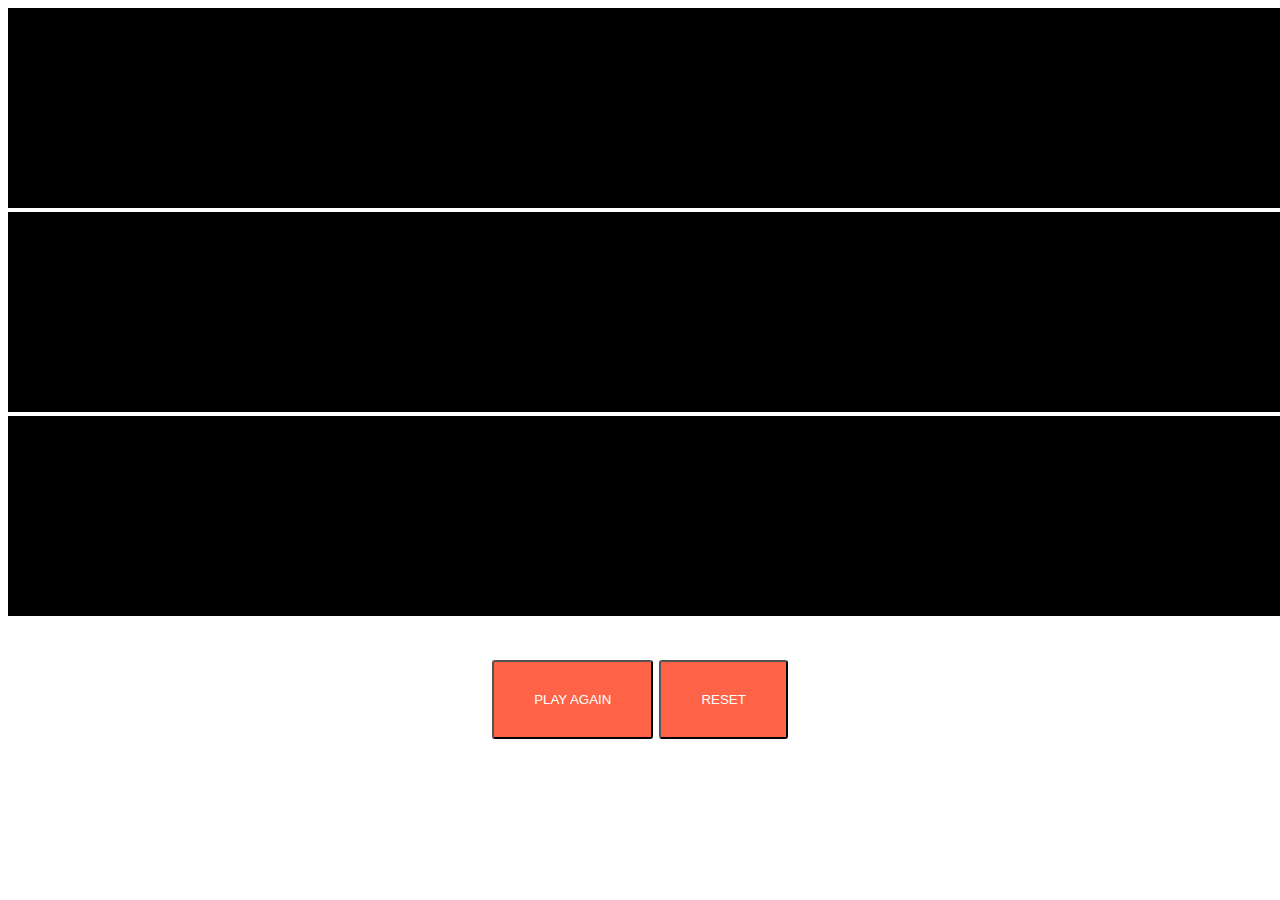
==== match.html @ b47b5de6 "'first'" ====
<!DOCTYPE html>
<html lang="en">

<head>
    <meta charset="UTF-8">
    <meta name="viewport" content="width=device-width, initial-scale=1.0">
    <title>Document</title>
    <style>
        body {
            text-align: center;
            font-size: 1.5rem;
        }
        
        .container {
            display: grid;
            grid-template-columns: repeat(6, 1fr);
            justify-items: stretch;
        }
        
        img {
            width: 240px;
            height: 200px;
            filter: brightness(0%);
            padding-bottom: 4px;
        }
        
        .btn {
            margin-top: 40px;
            padding: 30px 40px;
            color: white;
            background: tomato;
            border-radius: 3px;
        }
        
        p {
            background-color: tomato;
            color: white;
        }
    </style>
</head>

<body>
    <div class="container">
        <img class="img" id="ramp" src="ramp logo.jpeg" alt="">
        <img class="img" id="ramp" src="ramp logo.jpeg" alt="">
        <img class="img" id="platypus" src="platypus.jpg" alt="">
        <img class="img" id="platypus" src="platypus.jpg" alt="">
        <img class="img" id="mhp" src="mhp.jpg" alt="">
        <img class="img" id="mhp" src="mhp.jpg" alt="">
        <img class="img" id="carcass" src="carcass.jpg" alt="">
        <img class="img" id="carcass" src="carcass.jpg" alt="">
        <img class="img" id="homer" src="homer.png" alt="">
        <img class="img" id="homer" src="homer.png" alt="">
        <img class="img" id="satan" src="satan.jpg" alt="">
        <img class="img" id="satan" src="satan.jpg" alt="">
        <img class="img" id="gandhi" src="gandhi.jpg" alt="">
        <img class="img" id="gandhi" src="gandhi.jpg" alt="">
        <img class="img" id="dog" src="dog.jpg" alt="">
        <img class="img" id="dog" src="dog.jpg" alt="">
        <img class="img" id="sponge" src="sponge.jpg" alt="">
        <img class="img" id="sponge" src="sponge.jpg" alt="">



    </div>
    <div class="game">
        <button id='play' class="btn" onclick="playAgain() ">PLAY AGAIN</button disabled>
        <button class="btn" onclick="reset()">RESET</button>
    </div>

    <script>
        var count = 0;
        var pairCount = 0;
        var ids = [];
        var pairs = [];
        const images = document.querySelectorAll('.img');
        const container = document.querySelector('.container');
        var winCondition = images.length / 2;
        shuffle();

        function shuffle() {
            var j, i, x;
            for (i = images.length - 1; i > 0; i--) {
                j = Math.floor(Math.random() * (i + 1));
                x = images[i];
                images[i] = images[j];
                images[j] = x;
                container.appendChild(images[j]);
            }
            images.forEach(function(image) {
                image.addEventListener('click', turnImg);
            });
        }



        function turnImg(e) {
            count += 1;
            pairs.push(e.target);
            let id = e.target.id;
            ids.push(id);
            e.target.style.filter = 'brightness(100%)';
            if (count == 2) {
                images.forEach(function(image) {
                    image.style.pointerEvents = 'none';
                });
                if (ids[0] == ids[1]) {
                    pairCount += 1;
                    stay();
                } else {
                    setTimeout(turnAllBlack, 1000);
                }
            }
        };

        function stay() {
            count = 0;
            ids.length = 0;
            const images = document.querySelectorAll('.img');
            images.forEach(function(image) {
                image.style.pointerEvents = '';
            });

            pairs.forEach(function(pair) {
                pair.classList.remove('img');
                pair.style.pointerEvents = 'none';
            });
            if (pairCount == winCondition) {
                win();
            };
            pairs.length = 0;
        };

        function turnAllBlack() {
            count = 0;
            ids.length = 0;
            const images = document.querySelectorAll('.img');
            images.forEach(function(image) {
                image.style.filter = 'brightness(0%)';
                image.style.pointerEvents = '';
            });
            pairs.length = 0;
        };

        function win() {
            document.getElementById("play").disabled = false;
            const images = document.querySelectorAll('img');
            images.forEach(function(image) {
                image.style.filter = 'brightness(100%)';
            });
            let p = document.createElement('p');
            p.className = 'win'
            p.textContent = 'YOU WIN';
            document.body.appendChild(p);

        }

        function playAgain() {
            const images = document.querySelectorAll('img');
            images.forEach(function(image) {
                image.style.filter = 'brightness(0%)';
                image.style.pointerEvents = '';
                document.querySelector('.win').textContent = '';
                count = 0;
                shuffle();
            });
        }

        function reset() {
            const images = document.querySelectorAll('img');
            images.forEach(function(image) {
                image.style.filter = 'brightness(0%)';
                image.style.pointerEvents = '';
                pairs.length = 0;
                pairCount = 0;
                count = 0;
            });
        }
    </script>
</body>

</html>
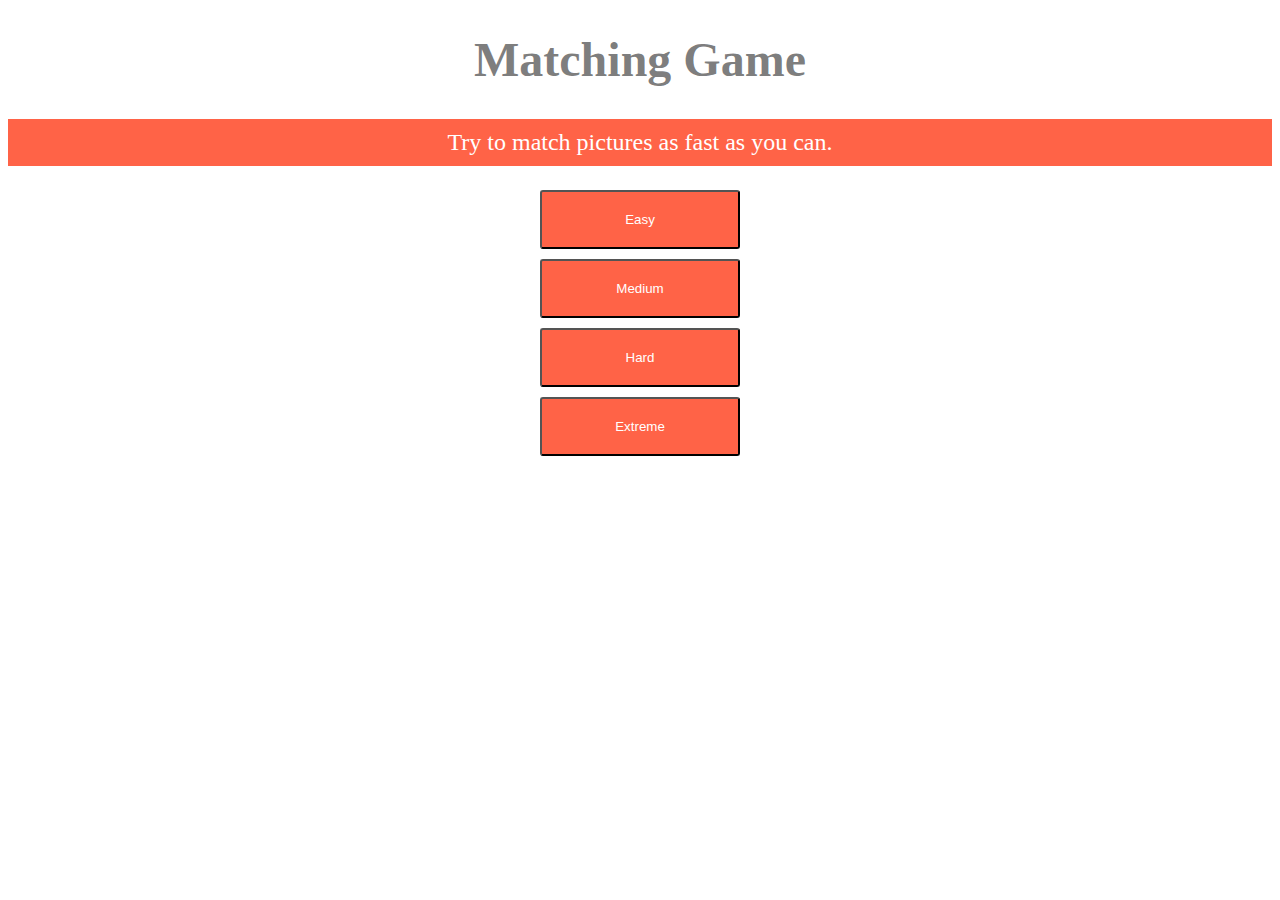
==== commit 382c61b6: "upp" ====
--- a/match.html
+++ b/match.html
@@ -4,17 +4,22 @@
 <head>
     <meta charset="UTF-8">
     <meta name="viewport" content="width=device-width, initial-scale=1.0">
-    <title>Document</title>
+    <title>Matching Game </title>
     <style>
         body {
             text-align: center;
             font-size: 1.5rem;
+            background-image: url(https://pixabay.com/get/57e8d0414356a914f6d1867dda353678153cdee65b54704f_1920.jpg);
         }
         
         .container {
             display: grid;
             grid-template-columns: repeat(6, 1fr);
             justify-items: stretch;
+        }
+        
+        #title {
+            color: rgba(27, 26, 26, 0.582);
         }
         
         img {
@@ -22,63 +27,165 @@
             height: 200px;
             filter: brightness(0%);
             padding-bottom: 4px;
+            border-radius: 5px;
+            user-select: none;
+            -moz-user-select: none;
+            -webkit-user-drag: none;
+            -webkit-user-select: none;
+            -ms-user-select: none;
+            border: black 1px solid;
         }
         
         .btn {
             margin-top: 40px;
-            padding: 30px 40px;
+            padding: 20px 40px;
+            width: 200px;
             color: white;
             background: tomato;
             border-radius: 3px;
+            display: block;
+            margin: auto;
+            margin-top: 10px;
         }
         
         p {
             background-color: tomato;
             color: white;
+            padding: 10px;
+        }
+        
+        #loading {
+            display: none;
+            filter: brightness(100%);
+            width: 100px;
+            height: 100px;
+        }
+        
+        #play {
+            color: black;
+        }
+        
+        @media (max-width: 980px) {
+            img {
+                width: 110px;
+                height: 100px;
+                border: black 2px solid;
+            }
+            .container {
+                display: grid;
+                grid-template-columns: repeat(3, 1fr);
+                justify-items: stretch;
+            }
+            .btn {
+                margin-top: 10px;
+                padding: 10px 20px;
+                color: white;
+            }
         }
     </style>
 </head>
 
 <body>
-    <div class="container">
-        <img class="img" id="ramp" src="ramp logo.jpeg" alt="">
-        <img class="img" id="ramp" src="ramp logo.jpeg" alt="">
-        <img class="img" id="platypus" src="platypus.jpg" alt="">
-        <img class="img" id="platypus" src="platypus.jpg" alt="">
-        <img class="img" id="mhp" src="mhp.jpg" alt="">
-        <img class="img" id="mhp" src="mhp.jpg" alt="">
-        <img class="img" id="carcass" src="carcass.jpg" alt="">
-        <img class="img" id="carcass" src="carcass.jpg" alt="">
-        <img class="img" id="homer" src="homer.png" alt="">
-        <img class="img" id="homer" src="homer.png" alt="">
-        <img class="img" id="satan" src="satan.jpg" alt="">
-        <img class="img" id="satan" src="satan.jpg" alt="">
-        <img class="img" id="gandhi" src="gandhi.jpg" alt="">
-        <img class="img" id="gandhi" src="gandhi.jpg" alt="">
-        <img class="img" id="dog" src="dog.jpg" alt="">
-        <img class="img" id="dog" src="dog.jpg" alt="">
-        <img class="img" id="sponge" src="sponge.jpg" alt="">
-        <img class="img" id="sponge" src="sponge.jpg" alt="">
-
-
-
+    <h1 id="title">Matching Game</h1>
+    <p id="desc">Try to match pictures as fast as you can.</p>
+    <div class="game">
+        <button class="btn level" onclick="startGame(9)">Easy</button>
+        <button class="btn level" onclick="startGame(14)">Medium</button>
+        <button class="btn level" onclick="startGame(20)">Hard</button>
+        <button class="btn level" onclick="startGame(30)">Extreme</button>
+        <button style="display: none;" id='play' class="btn" onclick="playAgain() ">PLAY AGAIN</button disabled>
+        <button style="display:none;" id='reset' class="btn" onclick="reset()">RESET</button>
     </div>
-    <div class="game">
-        <button id='play' class="btn" onclick="playAgain() ">PLAY AGAIN</button disabled>
-        <button class="btn" onclick="reset()">RESET</button>
-    </div>
-
+
+    <script src="https://cdnjs.cloudflare.com/ajax/libs/gsap/3.5.1/gsap.min.js"></script>
     <script>
+        var images = [];
+        var container;
         var count = 0;
         var pairCount = 0;
+        var timer;
         var ids = [];
         var pairs = [];
-        const images = document.querySelectorAll('.img');
-        const container = document.querySelector('.container');
-        var winCondition = images.length / 2;
-        shuffle();
+        var winCondition;
+        var output = '';
+        var i;
+
+        function scale(imgCount, images) {
+            if (imgCount == 14) {
+                document.getElementsByClassName('container')[0].style.gridTemplateColumns = "repeat(7, 1fr)";
+                images.forEach(image => {
+                    image.style.width = '200px';
+                    image.style.height = '150px';
+                })
+            }
+
+            if (imgCount == 20) {
+                document.getElementsByClassName('container')[0].style.gridTemplateColumns = "repeat(10, 1fr)";
+                images.forEach(image => {
+                    image.style.width = '125px';
+                    image.style.height = '150px';
+                })
+            }
+
+            if (imgCount == 30) {
+                document.getElementsByClassName('container')[0].style.gridTemplateColumns = "repeat(12, 1fr)";
+                images.forEach(image => {
+                    image.style.width = '110px';
+                    image.style.height = '125px';
+                })
+            }
+
+        }
+
+        async function get(url, num) {
+            let response = await fetch(url);
+            if (response.status == 404) {
+
+            }
+            return `<img class="img" id="${num}" src="${response.url}" alt="">`;
+
+        }
+
+        function ope(op) {
+            if (op != undefined) {
+                output += op;
+                output += op;
+            }
+            return output;
+        }
+        async function op(op) {
+            let x = await ope(op);
+            return x;
+        }
+
+        function startGame(imgCount) {
+            winCondition = imgCount;
+            container = document.createElement('div');
+            container.className = 'container';
+            let gameButtons = document.querySelector('.game');
+            document.body.insertBefore(container, gameButtons);
+            document.getElementById('play').style.display = 'inline';
+            document.getElementById('reset').style.display = 'inline';
+            document.getElementById('title').remove()
+            document.getElementById('desc').remove()
+            document.querySelectorAll('.level').forEach(element => element.remove());
+            for (i = 0; i < imgCount; i++) {
+                num = Math.floor(Math.random() * 1000)
+                get(`https://picsum.photos/id/${num}/200/300`, num, i).then(data =>
+                    op(data)
+                ).catch(() => console.log('ok')).then(res => {
+                    container.innerHTML = res;
+                    images = document.querySelectorAll('.img');
+                    scale(imgCount, images);
+                    shuffle();
+                })
+            }
+            addTimer();
+        }
+
 
         function shuffle() {
+
             var j, i, x;
             for (i = images.length - 1; i > 0; i--) {
                 j = Math.floor(Math.random() * (i + 1));
@@ -88,11 +195,21 @@
                 container.appendChild(images[j]);
             }
             images.forEach(function(image) {
+
                 image.addEventListener('click', turnImg);
             });
         }
 
-
+        function addTimer() {
+            let time = 0;
+            let timing = document.createElement('p');
+            document.body.appendChild(timing);
+
+            timer = setInterval(() => {
+                time += 1;
+                timing.innerHTML = `Time: ${time}`
+            }, 1000);
+        }
 
         function turnImg(e) {
             count += 1;
@@ -100,6 +217,13 @@
             let id = e.target.id;
             ids.push(id);
             e.target.style.filter = 'brightness(100%)';
+            gsap.fromTo(e.target, {
+                rotationY: 0
+            }, {
+                duration: 1,
+                rotationY: 180,
+                ease: "bounce",
+            });
             if (count == 2) {
                 images.forEach(function(image) {
                     image.style.pointerEvents = 'none';
@@ -143,16 +267,13 @@
         };
 
         function win() {
+            clearInterval(timer);
             document.getElementById("play").disabled = false;
+            document.getElementById("play").style.color = 'white';
             const images = document.querySelectorAll('img');
             images.forEach(function(image) {
                 image.style.filter = 'brightness(100%)';
             });
-            let p = document.createElement('p');
-            p.className = 'win'
-            p.textContent = 'YOU WIN';
-            document.body.appendChild(p);
-
         }
 
         function playAgain() {
@@ -177,6 +298,7 @@
             });
         }
     </script>
+
 </body>
 
 </html>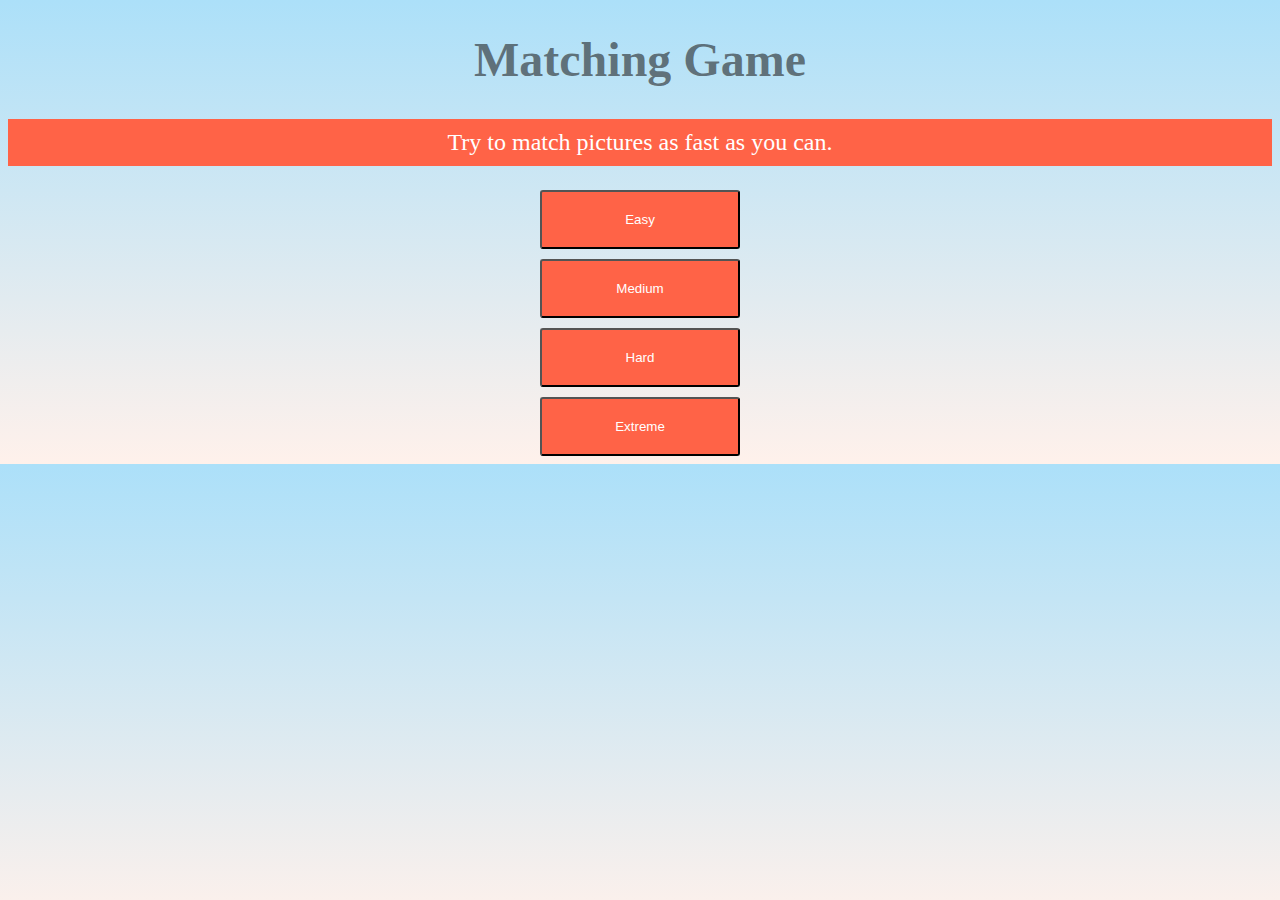
==== commit 84180bfc: "update" ====
--- a/match.html
+++ b/match.html
@@ -9,7 +9,7 @@
         body {
             text-align: center;
             font-size: 1.5rem;
-            background-image: url(https://pixabay.com/get/57e8d0414356a914f6d1867dda353678153cdee65b54704f_1920.jpg);
+            background-image: linear-gradient(to top, #fff1eb 0%, #ace0f9 100%);
         }
         
         .container {
@@ -89,16 +89,17 @@
     <h1 id="title">Matching Game</h1>
     <p id="desc">Try to match pictures as fast as you can.</p>
     <div class="game">
-        <button class="btn level" onclick="startGame(9)">Easy</button>
-        <button class="btn level" onclick="startGame(14)">Medium</button>
-        <button class="btn level" onclick="startGame(20)">Hard</button>
-        <button class="btn level" onclick="startGame(30)">Extreme</button>
+        <button id="easy" class="btn level" onclick="startGame(9)">Easy</button>
+        <button id="medium" class="btn level" onclick="startGame(14)">Medium</button>
+        <button id="hard" class="btn level" onclick="startGame(20)">Hard</button>
+        <button id="extreme" class="btn level" onclick="startGame(30)">Extreme</button>
         <button style="display: none;" id='play' class="btn" onclick="playAgain() ">PLAY AGAIN</button disabled>
         <button style="display:none;" id='reset' class="btn" onclick="reset()">RESET</button>
     </div>
 
     <script src="https://cdnjs.cloudflare.com/ajax/libs/gsap/3.5.1/gsap.min.js"></script>
     <script>
+        var imgCount;
         var images = [];
         var container;
         var count = 0;
@@ -108,7 +109,7 @@
         var pairs = [];
         var winCondition;
         var output = '';
-        var i;
+        var diff;
 
         function scale(imgCount, images) {
             if (imgCount == 14) {
@@ -139,26 +140,29 @@
 
         async function get(url, num) {
             let response = await fetch(url);
-            if (response.status == 404) {
-
-            }
-            return `<img class="img" id="${num}" src="${response.url}" alt="">`;
-
-        }
-
-        function ope(op) {
+            if (response.status != 404) {
+                return `<img class="img" id="${num}" src="${response.url}" alt="">`;
+            } else {
+                throw new Error('nopee');
+            }
+
+
+        }
+
+        function outputCollector(op) {
             if (op != undefined) {
                 output += op;
                 output += op;
             }
             return output;
         }
-        async function op(op) {
-            let x = await ope(op);
-            return x;
+        async function outputAysnc(op) {
+            output = await outputCollector(op);
+            return output;
         }
 
         function startGame(imgCount) {
+            diff = localStorage.setItem("difficulty", "easy");
             winCondition = imgCount;
             container = document.createElement('div');
             container.className = 'container';
@@ -166,19 +170,22 @@
             document.body.insertBefore(container, gameButtons);
             document.getElementById('play').style.display = 'inline';
             document.getElementById('reset').style.display = 'inline';
-            document.getElementById('title').remove()
-            document.getElementById('desc').remove()
-            document.querySelectorAll('.level').forEach(element => element.remove());
-            for (i = 0; i < imgCount; i++) {
+            try {
+                document.getElementById('title').remove();
+                document.getElementById('desc').remove();
+                document.querySelectorAll('.level').forEach(element => element.remove());
+            } catch {};
+            for (let i = 0; i < imgCount; i++) {
                 num = Math.floor(Math.random() * 1000)
-                get(`https://picsum.photos/id/${num}/200/300`, num, i).then(data =>
-                    op(data)
-                ).catch(() => console.log('ok')).then(res => {
+                get(`https://picsum.photos/id/${num}/200/300`, num).then(data =>
+                    outputAysnc(data)
+                ).catch(() => console.log('amk')).then(res => {
                     container.innerHTML = res;
                     images = document.querySelectorAll('.img');
                     scale(imgCount, images);
+                    console.log(images);
                     shuffle();
-                })
+                });
             }
             addTimer();
         }
@@ -277,25 +284,40 @@
         }
 
         function playAgain() {
-            const images = document.querySelectorAll('img');
-            images.forEach(function(image) {
-                image.style.filter = 'brightness(0%)';
-                image.style.pointerEvents = '';
-                document.querySelector('.win').textContent = '';
-                count = 0;
-                shuffle();
-            });
+            location.reload();
+        }
+
+        window.onload = function() {
+            var reloading = sessionStorage.getItem("reloading");
+            if (reloading) {
+                sessionStorage.removeItem("reloading");
+            }
+            click(diff);
+        }
+
+        function reloadP() {
+            sessionStorage.setItem("reloading", "true");
+
+            document.location.reload();
         }
 
         function reset() {
-            const images = document.querySelectorAll('img');
-            images.forEach(function(image) {
-                image.style.filter = 'brightness(0%)';
-                image.style.pointerEvents = '';
-                pairs.length = 0;
-                pairCount = 0;
-                count = 0;
-            });
+            console.log(imgCount);
+
+            location.reload();
+
+
+        }
+
+        function click(diff) {
+            console.log(diff);
+            if (diff == 'easy') {
+                document.getElementById('easy').click();
+
+
+
+
+            }
         }
     </script>
 
